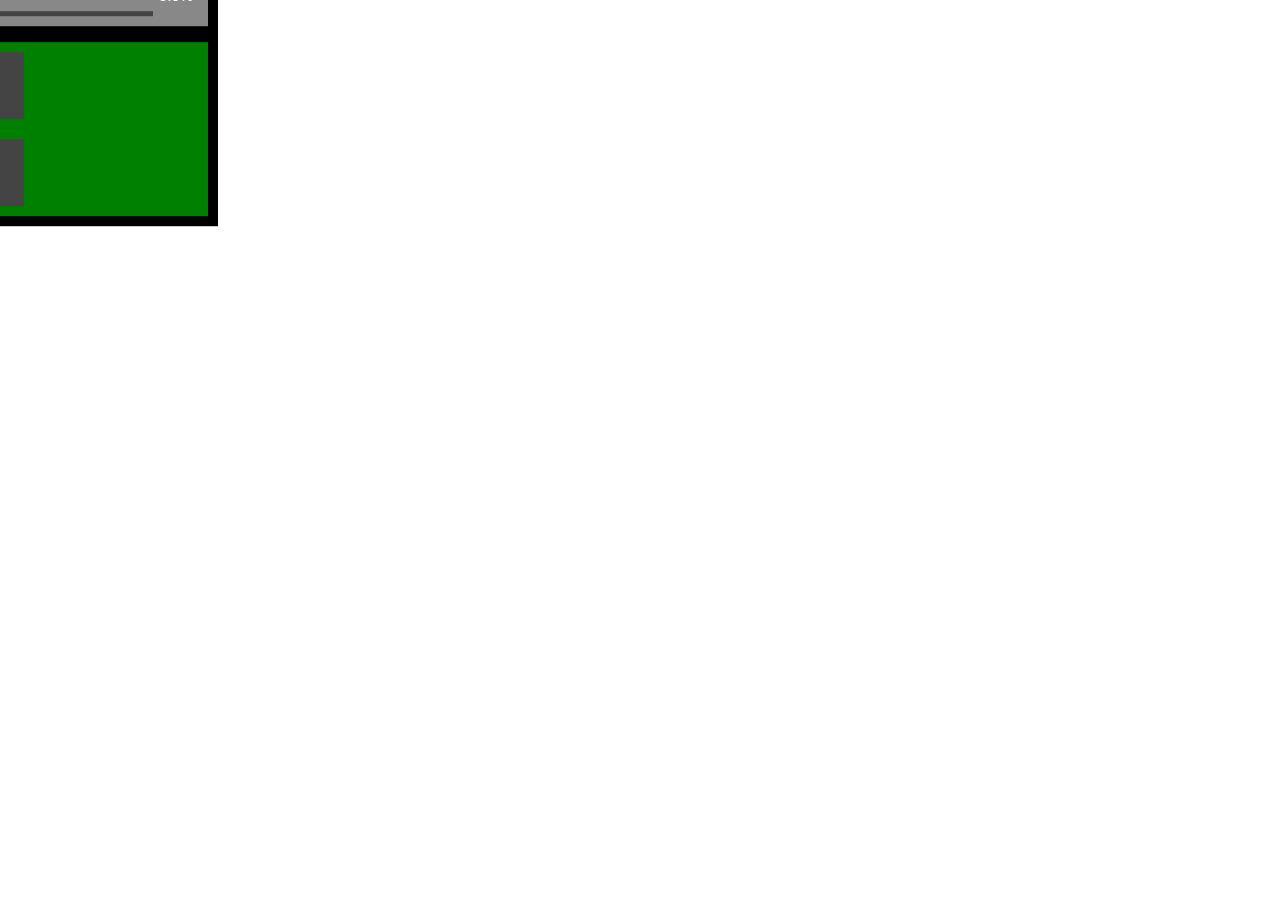
==== index2.html @ f8e49411 "set font to Hover font in base-template.css" ====
<body>
  <input id="username" type="hidden" value="977fd88c63e1ee393353feb92ecd7a6e2c511a87c390e7dc57fa6971a818a63f">
  <input id="username" type="hidden" value="977fd88c63e1ee393353feb92ecd7a6e2c511a87c390e7dc57fa6971a818a63f">
  <meta name="viewport" content="width=1920,height=1080,user-scalable=no">
  <link rel="stylesheet" href="https://poll.ma.pe/static/2cd56e125abbf5c36078d450a7b9d185/ui.css">
  <link rel="stylesheet" type="text/css" href="./base-template.css">

  <div id="content">
    <div data-reactroot="" id="app" class="base page-overlay">
      <div class="overlay">
        <div class="stream-poll active inOverlay custom middleCenter">
          <div class="border"></div>
          <div class="inner">
            <ul class="options">
              <li class="question">Hello there who do you prefer??</li>
              <li class="help">
                <span>Type number (1,2...) or text in chat to vote</span>
              </li>

              <li class="option highest">
                <span class="number">1</span>
                <span class="text">Person 1</span>
                <span class="procent">0.0%</span>
                <div class="bar">
                  <div class="bar-inner" style="width: 0%;"></div>
                </div>
              </li>
              
              <li class="option highest">
                <span class="number">2</span>
                <span class="text">Person 2</span>
                <span class="procent">0.0%</span>
                <div class="bar">
                  <div class="bar-inner" style="width: 0%;"></div>
                </div>
              </li>
            </ul>
            
            <div class="metaInfo">
              <div class="total">
                <label>Unique votes:</label>
                <strong>0</strong>
              </div>
              <div class="duration">
                <label>Time active:</label>
                <strong>6 minutes</strong>
              </div>
            </div>
            <div class="credits">https://poll.ma.pe</div>
          </div>
        </div>
      </div>
    </div>
  </div>
</body>
---- base-template.css ----
/*
Use your custom theme:
Select "Custom" theme in the dashboard
On your https://poll.ma.pe/overlay/<id>/ URL add ?customCss=https://example.com/style.css

Please keep the link to https://poll.ma.pe visible for a short period of time.
*/

@import url('https://fonts.googleapis.com/css2?family=Ubuntu:wght@500&display=swap');

/*
* "custom" refers to the theme assigned to the poll element
*/
.custom {
	background: #000;
	width: 400px;
	transition: opacity 1s;
	padding: 10px;

	font-family: 'Ununtu', sans-serif;

	opacity: 0;
}

.custom.finished,
.custom.active {
	opacity: 1;
}

.custom .metaInfo {
	background: green;
	overflow: hidden;
	padding: 0 10px;
}
.custom .total, .custom .duration {
	background: #444;
	float: left;
	width: 49%;
	text-align: center;
	padding: 10px;
	margin: 10px 0;
	line-height: 1.3;
}
.custom .total strong,
.custom .duration strong {
	color: #ffa;
	font-size: 20px;
	display: block;
}
.custom .total {
	margin-right: 2%;
}
.custom.finished .options li,
.custom.removing .options li {
	opacity: 0.3;
	transition: all 1s;
}
.custom.finished .options li.highest,
.custom.removing .options li.highest {
	color: #ffa;
	opacity: 1;
}

.custom.finished .options li.help,
.custom.removing .options li.help {
	height: 0;
}
.custom.finished .metaInfo,
.custom.removing .metaInfo {
	opacity: 0.3;
}
.custom.active .options li.help {
	height: 35px;
}
.custom .options li {
	position: relative;
	border: 1px;
	padding: 10px;
	color: #fff;
	text-overflow: ellipsis;
	background: #888;
	padding-right: 55px;
	padding-left: 55px;
	font-size: 15px;
}
.custom .options li.question {
	padding: 10px 20px;
	white-space: normal;
	background: blue;
	clear: both;
	line-height: 1.3;
	font-size: 20px;
	position: relative;
}
.custom .options li.help {
	background: brown;
	text-align: center;
	overflow: hidden;
	height: 0;
}
.custom .options li.help span {
	display: block;
	padding: 10px;
}
.custom .options li .procent {
	position: absolute;
	top: 10px;
	right: 15px;
}
.custom .options li .number {
	padding: 5px 10px;
	background: #333;
	position: absolute;
	top: 5px;
	left: 10px;
}
.custom .options li .bar {
	background: #444;
	height: 5px;
	margin-top: 5px;
}
.custom .options li .bar .bar-inner {
	background: #fff;
	height: 100%;
	width: 0;
	transition: width 1s;
	position: relative;
}
.custom .options li .text {
	line-height: 1.3;
}

/*
* Optional outer border
*/
.custom .border {
	border: 5px solid red;
}


.custom .credits {
	opacity: 0;
	height: 0;
}
.custom .credits {
	text-align: center;
	opacity: 1;
	transition: all 1s;
	height: 25px;
	clear: both;
	overflow: hidden;
}
.custom.active .credits, .custom.removing .credits {
	height: 0;
	opacity: 0;
}


/*
* Positioning
*/
.custom.topLeft {
	top: 20px;
	left: 20px;
}
.custom.topCenter {
	top: 20px;
	left: 50%;
	transform: translate(-50%, 0);
}
.custom.topRight {
	top: 20px;
	right: 20px;
}
.custom.middleLeft {
	top: 50%;
	transform: translate(0, -50%);
	left: 20px;
}
.custom.middleCenter {
	top: 50%;
	transform: translate(-50%, -50%);
	left: 50%;
}
.custom.middleRight {
	top: 50%;
	transform: translate(0, -50%);
	right: 20px;
}
.custom.bottomLeft {
	bottom: 20px;
	left: 20px;
}
.custom.bottomCenter {
	bottom: 20px;
	left: 50%;
	transform: translate(-50%, 0);
}
.custom.bottomRight {
	bottom: 20px;
	right: 20px;
}
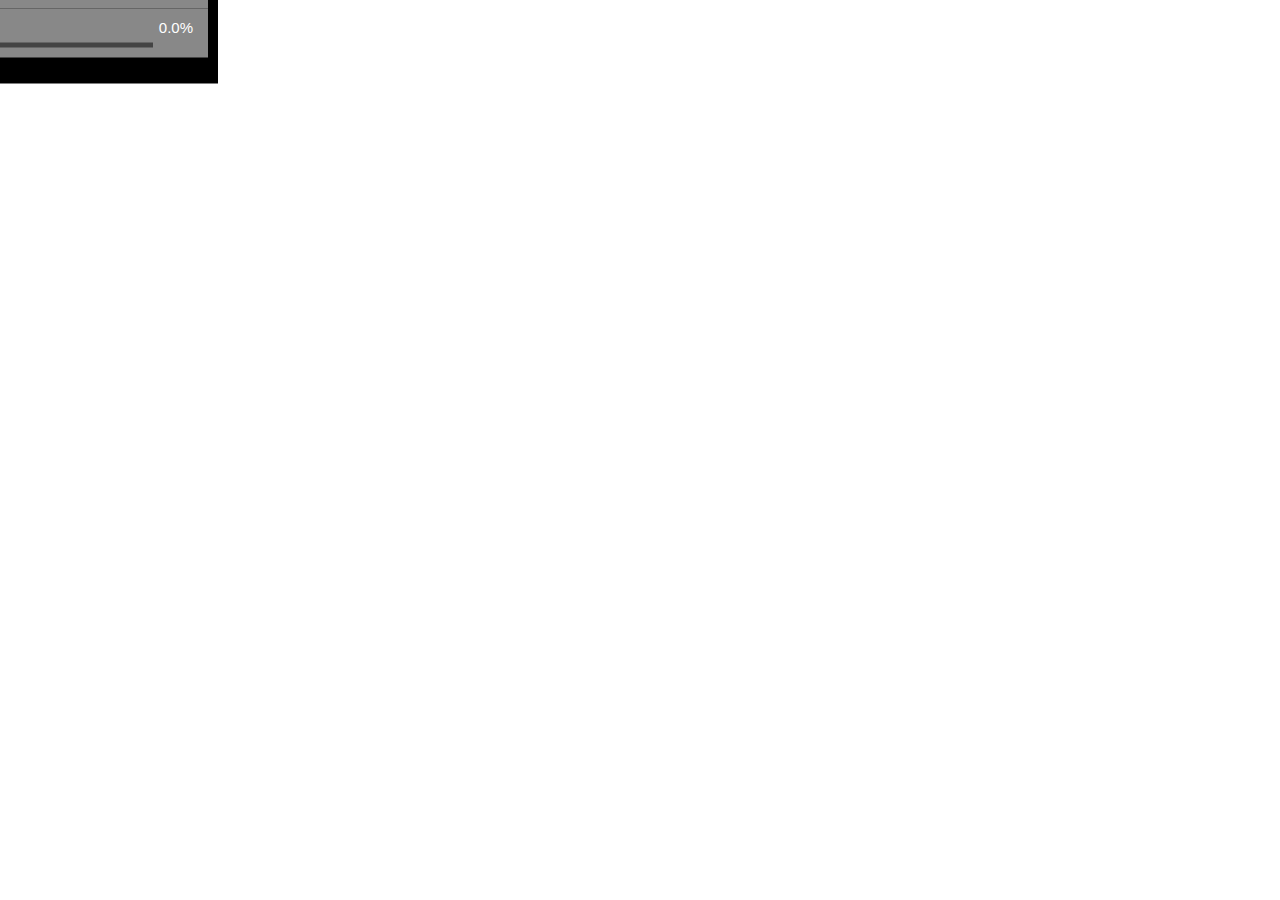
==== commit 24287c6b: "updated bar color to our lightblue in base-template.css" ====
--- a/index2.html
+++ b/index2.html
@@ -22,7 +22,7 @@
                 <span class="text">Person 1</span>
                 <span class="procent">0.0%</span>
                 <div class="bar">
-                  <div class="bar-inner" style="width: 0%;"></div>
+                  <div class="bar-inner" style="width: 20%;"></div>
                 </div>
               </li>
               
--- a/base-template.css
+++ b/base-template.css
@@ -28,9 +28,10 @@
 }
 
 .custom .metaInfo {
-	background: green;
+	/* background: green;
 	overflow: hidden;
-	padding: 0 10px;
+	padding: 0 10px; */
+	display: none;
 }
 .custom .total, .custom .duration {
 	background: #444;
@@ -70,7 +71,8 @@
 	opacity: 0.3;
 }
 .custom.active .options li.help {
-	height: 35px;
+	/* height: 35px; */
+	display: none;
 }
 .custom .options li {
 	position: relative;
@@ -84,13 +86,14 @@
 	font-size: 15px;
 }
 .custom .options li.question {
-	padding: 10px 20px;
+	/* padding: 10px 20px;
 	white-space: normal;
 	background: blue;
 	clear: both;
 	line-height: 1.3;
 	font-size: 20px;
-	position: relative;
+	position: relative; */
+	display: none;
 }
 .custom .options li.help {
 	background: brown;
@@ -120,7 +123,7 @@
 	margin-top: 5px;
 }
 .custom .options li .bar .bar-inner {
-	background: #fff;
+	background: #0CD3FF;
 	height: 100%;
 	width: 0;
 	transition: width 1s;
@@ -134,7 +137,7 @@
 * Optional outer border
 */
 .custom .border {
-	border: 5px solid red;
+	/* border: 5px solid red; */
 }
 
 
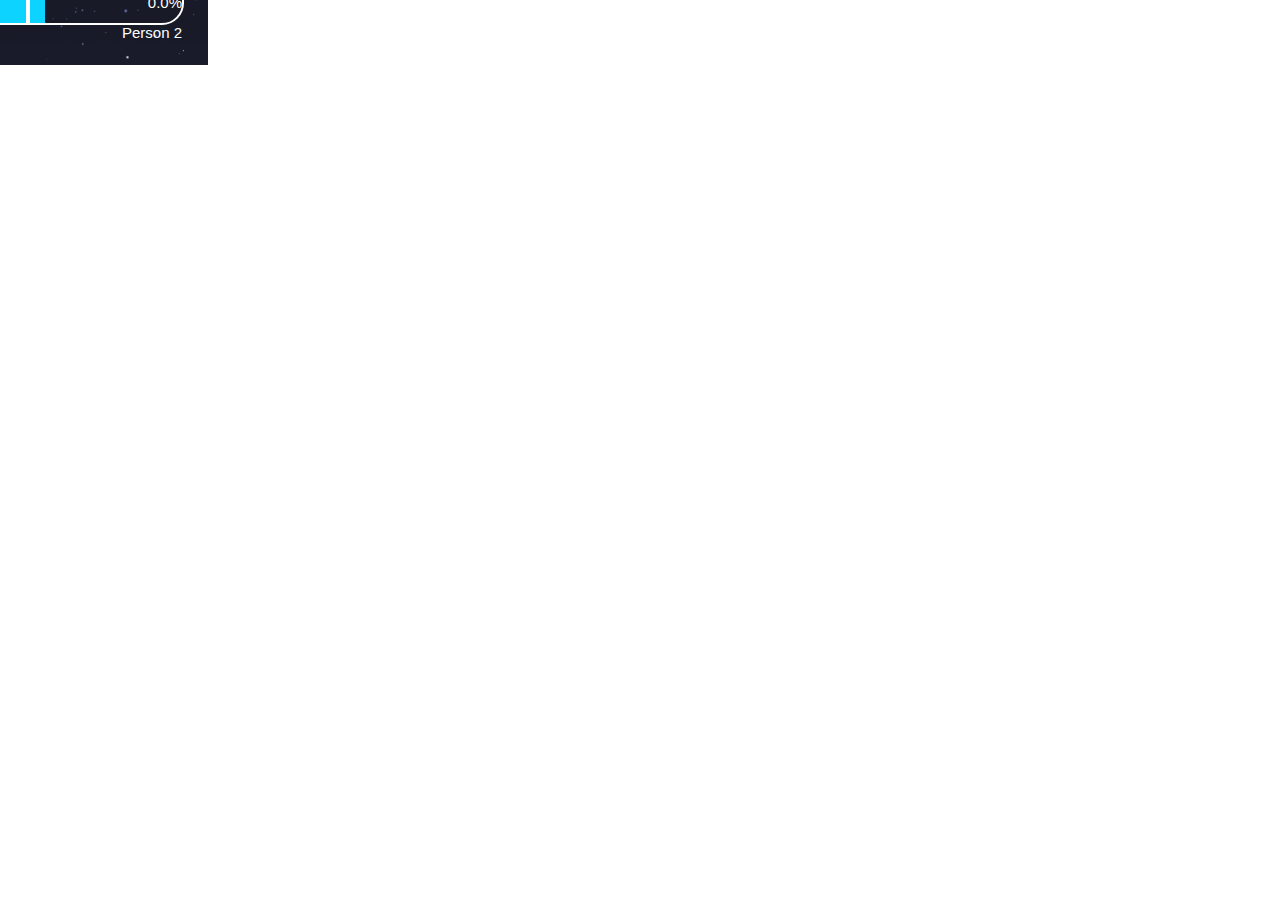
==== commit 1e56b4be: "got progress bar styled properly" ====
--- a/index2.html
+++ b/index2.html
@@ -22,7 +22,7 @@
                 <span class="text">Person 1</span>
                 <span class="procent">0.0%</span>
                 <div class="bar">
-                  <div class="bar-inner" style="width: 20%;"></div>
+                  <div class="bar-inner" style="width: 100%;"></div>
                 </div>
               </li>
               
@@ -31,7 +31,7 @@
                 <span class="text">Person 2</span>
                 <span class="procent">0.0%</span>
                 <div class="bar">
-                  <div class="bar-inner" style="width: 0%;"></div>
+                  <div class="bar-inner" style="width: 10%;"></div>
                 </div>
               </li>
             </ul>
--- a/base-template.css
+++ b/base-template.css
@@ -11,11 +11,17 @@
 /*
 * "custom" refers to the theme assigned to the poll element
 */
+body * {
+	box-sizing: border-box;
+}
+
 .custom {
-	background: #000;
+	/* background: #181A28; */
+	background-image: url('./linktree-BG.jpg');
+	background-size: cover;
 	width: 400px;
 	transition: opacity 1s;
-	padding: 10px;
+	padding: 12px 24px 24px 24px;
 
 	font-family: 'Ununtu', sans-serif;
 
@@ -74,16 +80,51 @@
 	/* height: 35px; */
 	display: none;
 }
+.custom .options {
+	display: flex;
+	flex-direction: row;
+}
 .custom .options li {
 	position: relative;
-	border: 1px;
-	padding: 10px;
+	display: flex;
+	border: 2px solid white;
+	/* padding: 10px; */
 	color: #fff;
 	text-overflow: ellipsis;
-	background: #888;
-	padding-right: 55px;
-	padding-left: 55px;
+	/* background: #888; */
+	/* padding-right: 55px;
+	padding-left: 55px; */
 	font-size: 15px;
+	width: 50%;
+	height: 46px;
+	/* padding-top: 20px; */
+	align-items: center;
+	/* overflow: hidden; */
+}
+/* First option */
+.custom .options li:nth-child(3) {
+	border-top-left-radius: 22px;
+	border-bottom-left-radius: 22px;
+}
+.custom .options li:nth-child(3) .bar {
+	background: none;
+	border-top-left-radius: 22px;
+	border-bottom-left-radius: 22px;
+	overflow: hidden;
+	display: flex;
+	flex-direction: row-reverse;
+}
+/* Second option */
+.custom .options li:nth-child(4) {
+	flex-direction: row-reverse;
+	border-top-right-radius: 22px;
+	border-bottom-right-radius: 22px;
+}
+.custom .options li:nth-child(4) .bar {
+	background: none;
+	overflow: hidden;
+	border-top-right-radius: 22px;
+	border-bottom-right-radius: 22px;
 }
 .custom .options li.question {
 	/* padding: 10px 20px;
@@ -106,9 +147,10 @@
 	padding: 10px;
 }
 .custom .options li .procent {
-	position: absolute;
+	/* position: absolute; */
 	top: 10px;
 	right: 15px;
+	z-index: 1000;
 }
 .custom .options li .number {
 	padding: 5px 10px;
@@ -116,12 +158,16 @@
 	position: absolute;
 	top: 5px;
 	left: 10px;
+	display: none;
 }
 .custom .options li .bar {
+	position: absolute;
 	background: #444;
-	height: 5px;
-	margin-top: 5px;
-}
+	height: 100%;
+	width: 100%;
+	/* margin-top: 5px; */
+}
+
 .custom .options li .bar .bar-inner {
 	background: #0CD3FF;
 	height: 100%;
@@ -131,6 +177,8 @@
 }
 .custom .options li .text {
 	line-height: 1.3;
+	position: absolute;
+	top: 100%;
 }
 
 /*
